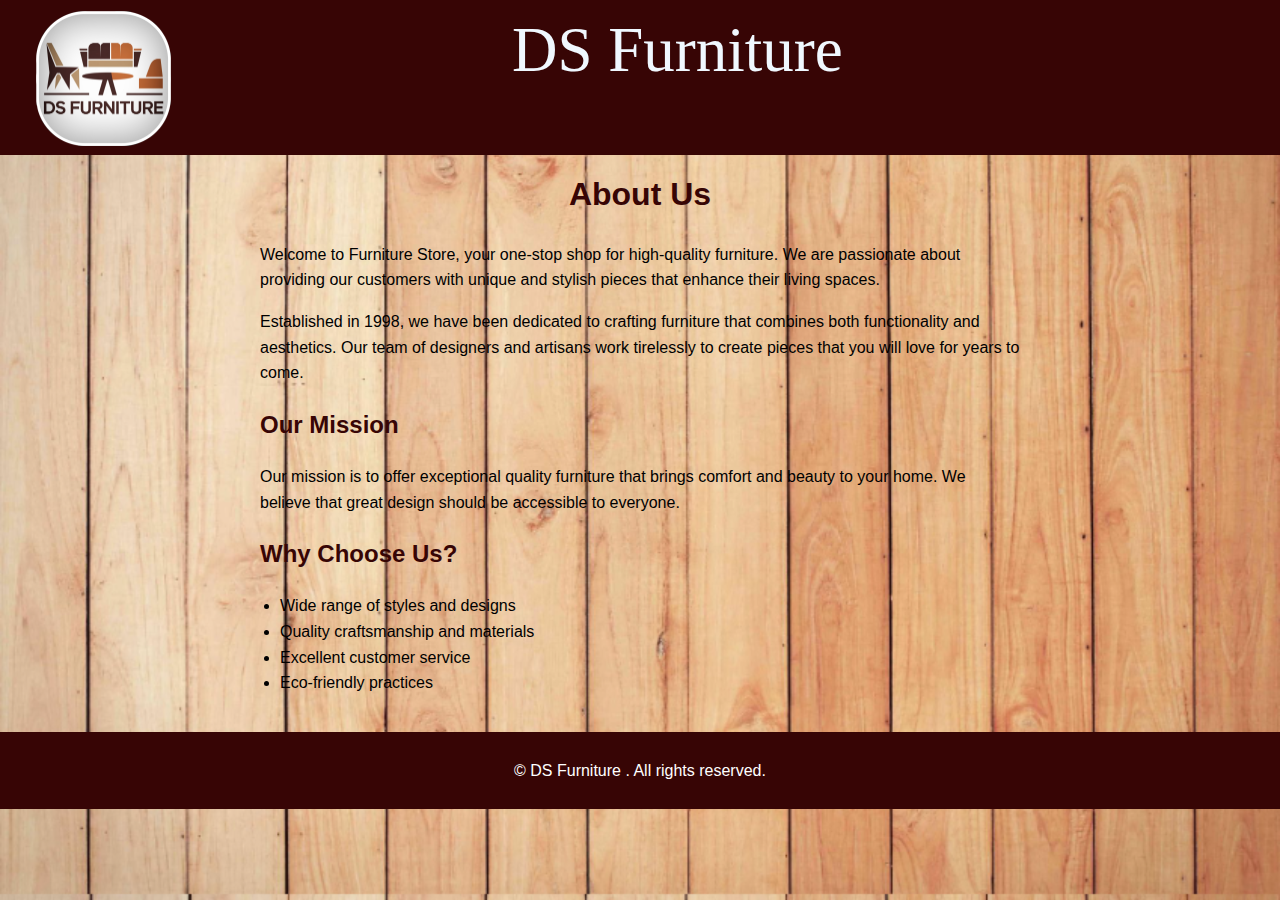
==== about.html @ 36ec064f "first commit" ====
<!DOCTYPE html>
<html lang="en">

<head>
    <meta charset="UTF-8">
    <meta name="viewport" content="width=device-width, initial-scale=1.0">
    <link rel="stylesheet" href="styles.css">
    <title>About Us - Furniture Store</title>
    <style>
        * {
            box-sizing: border-box;
        }
        
        body {
            background: url(images/bg2.png);
    
            background-size: cover;
            margin: 0;
            font-family: Arial, sans-serif;
            line-height: 1.6;
        }

        .left {
            color: whitesmoke;
            display: inline-block;
            /* border: 2px solid whitesmoke; */
            position: absolute;
            top: 10vh;
            left: 8vb;
            font-family: "Audiowide", sans-serif
        }

        .left img {
            width: 15vh;
            height: 15vb;
            margin: 7vh 6vb;
            margin-left: -4vb;
            margin-top: -18vh;
        }

        .head-wrap {
            border: 0vh solid #370505;
            margin: -3vh 0vb;
            padding: 4vh 0vb;
            background-color: #370505;
            position: sticky;
        }


        .logo {
            color: whitesmoke;
            display: inline-block;
            /* border: 2px solid whitesmoke; */
            position: absolute;
            top: 10vh;
            left: 8vb;
            font-family: "Audiowide", sans-serif
        }

        .logo img {
            width: 15vh;
            height: 15vb;
            margin: -4vh 6vb;
            margin-left: -4vb;
            margin-top: -9vh;
        }

        header {
            background-color: #370505;
            color: white;
        }

        .navbar {
            display: flex;
            justify-content: space-between;
            align-items: center;
            padding: 1em;
        }

        .nav-list {
            list-style-type: none;
            padding: 0;
            margin: 0;
            display: flex;
        }

        .nav-list li {
            margin: 0 15px;
        }

        .nav-list a {
            color: white;
            text-decoration: none;
        }

        .about-section {
            padding: 20px;
            max-width: 800px;
            margin: auto;
        }

        .about-section h1 {
            text-align: center;
            color: #370505;
        }

        .about-section h2 {
            color: #370505;
            /* Highlight color */
        }

        .about-section ul {
            list-style-type: disc;
            padding-left: 20px;
        }

        footer {
            text-align: center;
            padding: 10px 0;
            background: #370505;
            color: white;
        }

        /* Responsive Styles */
        @media (max-width: 768px) {
            .nav-list {
                flex-direction: column;
                display: none;
                /* Hide on small screens */
            }

            .nav-list.active {
                display: flex;
                /* Show when active */
            }

            .navbar {
                flex-direction: column;
                align-items: flex-start;
            }
        }

        .heading {
            font-size: 7vh;
            color: aliceblue;
            font-family: "Trirong", serif;
            padding: 0vh 3vw -2vh 2vw;
            margin: 0vh 8vw 1vh 40vw;
        }
    </style>
</head>

<body>
    <header>
        <div class="heading">
            DS Furniture
        </div>
        <div class="head-wrap">


            <div class="left">
                <img src="images/logo.png" alt="">
            </div>
        </div>
    </header>
    <!-- <header>
        <nav class="navbar">
            <div class="logo"><img src="images/logo.png" alt=""></div>
            <ul class="nav-list">
                <li><a href="commercial.html">Commercial</a></li>
                <li><a href="residential.html">Residential</a></li>
                <li><a href="about.html">About</a></li>
                <li><a href="contact.html">Contact</a></li>
            </ul>
        </nav>
    </header> -->

    <main>
        <section class="about-section">
            <h1>About Us</h1>
            <p>Welcome to Furniture Store, your one-stop shop for high-quality furniture. We are passionate about
                providing our customers with unique and stylish pieces that enhance their living spaces.</p>
            <p>Established in 1998, we have been dedicated to crafting furniture that combines both functionality and
                aesthetics. Our team of designers and artisans work tirelessly to create pieces that you will love for
                years to come.</p>
            <h2>Our Mission</h2>
            <p>Our mission is to offer exceptional quality furniture that brings comfort and beauty to your home. We
                believe that great design should be accessible to everyone.</p>
            <h2>Why Choose Us?</h2>
            <ul>
                <li>Wide range of styles and designs</li>
                <li>Quality craftsmanship and materials</li>
                <li>Excellent customer service</li>
                <li>Eco-friendly practices</li>
            </ul>
        </section>
    </main>

    <footer>
        <p>&copy; DS Furniture . All rights reserved.</p>
    </footer>
</body>

</html>
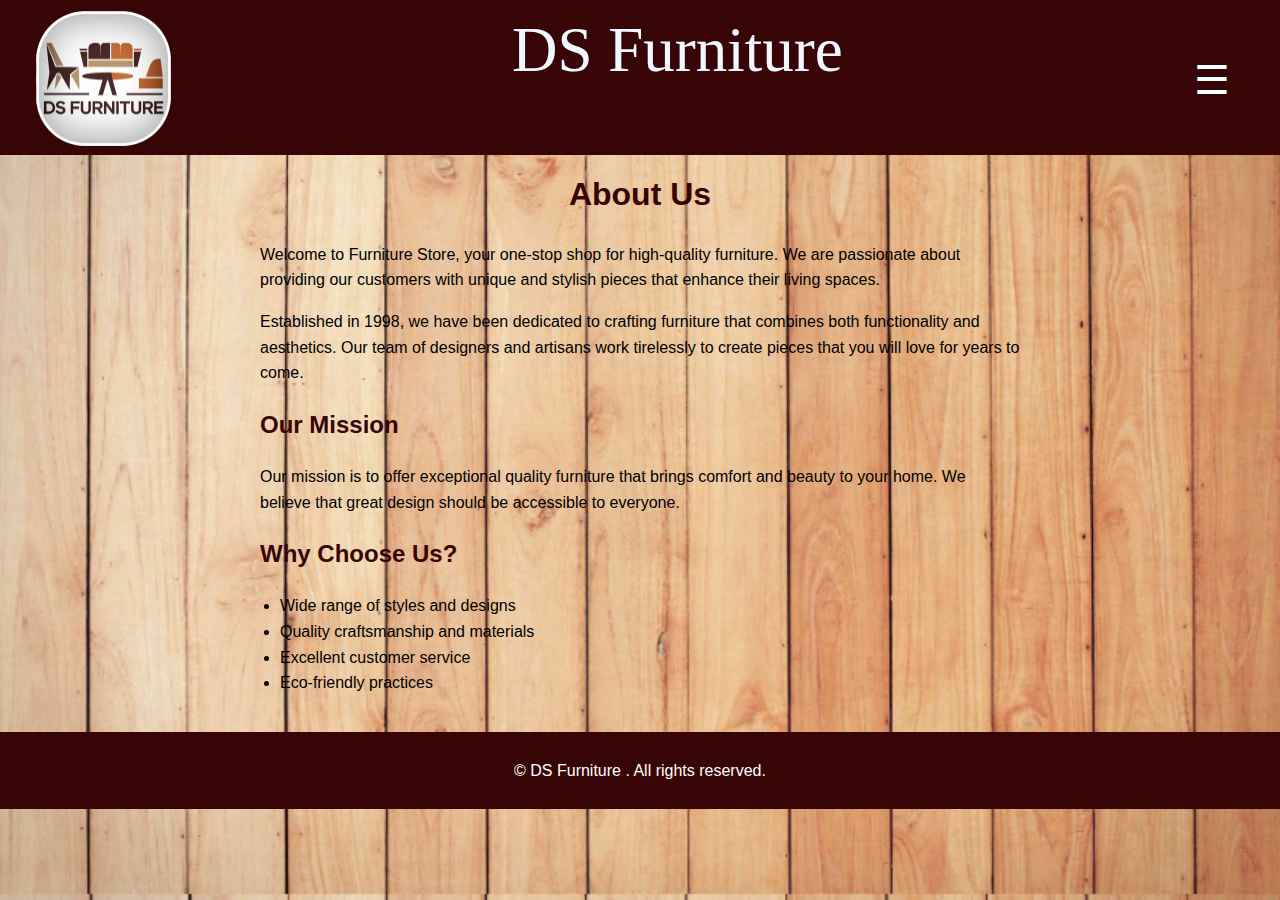
==== commit f781a6e2: "commit" ====
--- a/about.html
+++ b/about.html
@@ -10,10 +10,22 @@
         * {
             box-sizing: border-box;
         }
-        
+
+        .nav-toggle {
+            display: block;
+            float: right;
+            margin-right: 50px;
+            padding-top: -10px;
+            /* padding-bottom: 20px; */
+            margin-top: -71px;
+            color: azure;
+            font-size: 2.5em;
+            text-decoration: none;
+        }
+
         body {
             background: url(images/bg2.png);
-    
+
             background-size: cover;
             margin: 0;
             font-family: Arial, sans-serif;
@@ -77,21 +89,7 @@
             padding: 1em;
         }
 
-        .nav-list {
-            list-style-type: none;
-            padding: 0;
-            margin: 0;
-            display: flex;
-        }
-
-        .nav-list li {
-            margin: 0 15px;
-        }
-
-        .nav-list a {
-            color: white;
-            text-decoration: none;
-        }
+
 
         .about-section {
             padding: 20px;
@@ -121,23 +119,47 @@
             color: white;
         }
 
-        /* Responsive Styles */
-        @media (max-width: 768px) {
-            .nav-list {
-                flex-direction: column;
-                display: none;
-                /* Hide on small screens */
-            }
-
-            .nav-list.active {
-                display: flex;
-                /* Show when active */
-            }
-
-            .navbar {
-                flex-direction: column;
-                align-items: flex-start;
-            }
+        @media screen and (max-width:767px) {
+            .heading {
+                margin: 0vh 8vw 1vh 36vw;
+            }
+
+
+        }
+
+        @media screen and (max-width:479px) {
+            .nav-toggle {
+                display: block;
+                float: right;
+                margin-right: 20px;
+                padding-top: -10px;
+                /* padding-bottom: 20px; */
+                margin-top: -66px;
+                color: azure;
+                font-size: 2.5em;
+                text-decoration: none;
+            }
+
+            .heading {
+                font-size: 6.5vh;
+                color: aliceblue;
+                font-family: "Trirong", serif;
+                padding: 0vh 3vw -2vh 2vw;
+                margin: 0vh 8vw 1vh 34vw;
+                /* margin-top: 0.5vh; */
+            }
+        }
+
+        @media screen and (max-width:365px) {
+            .heading {
+                font-size: 5vh;
+                color: aliceblue;
+                font-family: "Trirong", serif;
+                padding: 0vh 3vw -2vh 2vw;
+                margin: 0vh 8vw 1vh 35vw;
+                /* margin-top: 0.5vh; */
+            }
+
         }
 
         .heading {
@@ -146,6 +168,7 @@
             font-family: "Trirong", serif;
             padding: 0vh 3vw -2vh 2vw;
             margin: 0vh 8vw 1vh 40vw;
+            /* margin-top: 0.5vh; */
         }
     </style>
 </head>
@@ -157,23 +180,17 @@
         </div>
         <div class="head-wrap">
 
+            <a href="#" class="nav-toggle">
+                &#9776;</i>
+            </a>
+
 
             <div class="left">
                 <img src="images/logo.png" alt="">
             </div>
         </div>
     </header>
-    <!-- <header>
-        <nav class="navbar">
-            <div class="logo"><img src="images/logo.png" alt=""></div>
-            <ul class="nav-list">
-                <li><a href="commercial.html">Commercial</a></li>
-                <li><a href="residential.html">Residential</a></li>
-                <li><a href="about.html">About</a></li>
-                <li><a href="contact.html">Contact</a></li>
-            </ul>
-        </nav>
-    </header> -->
+
 
     <main>
         <section class="about-section">
